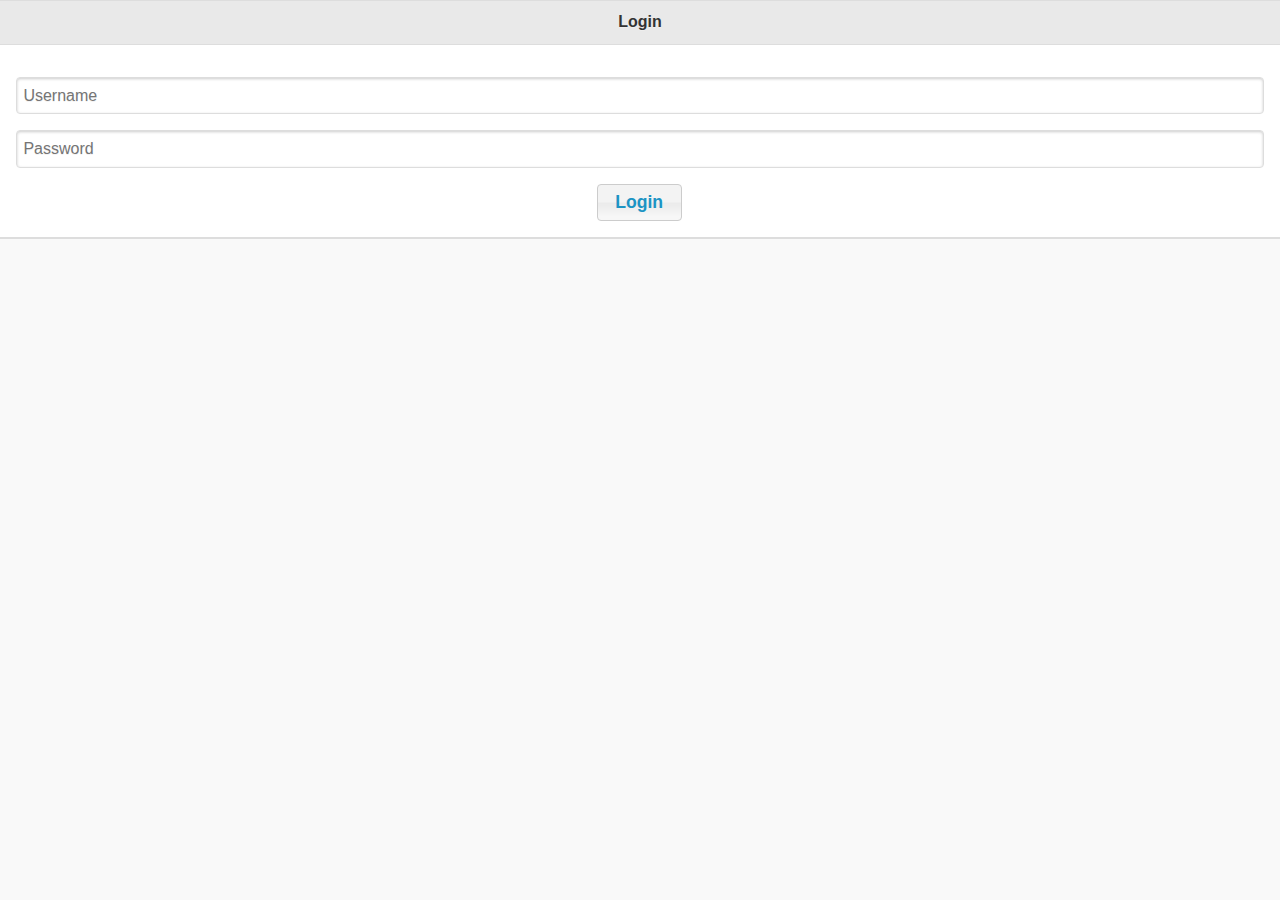
==== client/index.html @ 5e3f467b "More small fixes, especially on bookAppointmentsPage" ====
<!DOCTYPE html>

<html>
  <head>

    <meta name="viewport" content="width=device-width,initial-scale=1">
<!--      <script src="phonegap.js" type="text/javascript" charset="utf-8"></script> -->

    <link rel="stylesheet" href="jq/jquery.mobile-1.4.2.min.css">
    <link rel="stylesheet" href="css/styles.css">
    <link href="css/ui-lightness/jquery-ui-1.10.4.css" rel="stylesheet">

    <script type="text/javascript" src="jq/jquery-2.1.1.min.js"></script>
    <script type="text/javascript" src="main.js"></script>
    <script type="text/javascript" src="jq/jquery.mobile-1.4.2.min.js"></script>
    <script src="jq/jquery-ui-1.10.4.js"></script>

  </head>
  <body>


    <!-- - - - - - - - - - - - - - - - - - - - - - - - - - Start of login page - - - - - - - - - - - - -  - - - - - - - - - - - - -->
    <div data-role="page" id="loginPage">

      <div data-role="header"> <!-- Start Header -->
        <h1>Login</h1>
      </div> <!-- End Header -->

      <div data-role="main" class="ui-content"> <!-- Start Main -->

       <form id="loginForm">
          <div data-role="fieldcontain" class="ui-hide-label">
              <label for="username">Username:</label>
              <input type="text" name="username" id="username" value="" placeholder="Username" />
          </div>

          <div data-role="fieldcontain" class="ui-hide-label">
              <label for="password">Password:</label>
              <input type="password" name="password" id="password" value="" placeholder="Password" />
          </div>

          <!-- The <a href> is a work-around until the proper submit validation stuff is done -->
          <a><input type="submit" value="Login" id="submitButton" onclick="verifyLogin()"></a>
        </form>

      </div> <!-- End Main -->

      <div data-role="footer"> <!-- Start Footer -->
      </div> <!-- End Footer -->

    </div> 
    <!-- - - - - - - - - - - - - - - - - - - - - - - - - - End of login page - - - - - - - - - - - - - - - - - - - - - - - - - -->


    <!-- - - - - - - - - - - - - - - - - - - - - - - - - - Start of first page - - - - - - - - - - - - -  - - - - - - - - - - - - -->
    <div data-role="page" id="homePage">

      <div data-role="header"> <!-- Start Header -->
        <a href="#loginPage" onclick="clearCredentials()" class="ui-btn-left" data-icon="arrow-l" data-iconpos="Logout">Logout</a>
        <h1>Home</h1>
      </div> <!-- End Header -->

      <div data-role="main" class="ui-content"> <!-- Start Main -->

        <ul data-role="listview" data-inset="true">
          <li data-role="list-divider">What would you like to do?</li>
          <li><a href="#calendarPage">Book an Appointment</a></li>
          <li id='viewAppoints'><a href="#viewAppointmentsPage">View Appointments</a></li>
          <li id='viewHistory'><a href="#checkAccountHistoryPage">Check Account History</a></li>
        </ul>

      </div> <!-- End Main -->

      <div data-role="footer"> <!-- Start Footer -->
      </div> <!-- End Footer -->

    </div> 
    <!-- - - - - - - - - - - - - - - - - - - - - - - - - - End of first page - - - - - - - - - - - - - - - - - - - - - - - - - -->



    <!-- - - - - - - - - - - - - - - - - - - - - - - - - - Start of second page - - - - - - - - - - - - - - - - - - - - - - - - - -->
    <div data-role="page" id="calendarPage">

      <div data-role="header"> <!-- Start Header -->
        <a href="#homePage" class="ui-btn-left" data-icon="arrow-l" data-iconpos="notext" data-direction="reverse">Home</a>
        <a href="#bookAppointmentPage" class="ui-btn-right" data-icon="arrow-r" data-iconpos="notext" data-direction="forward">Next</a>
        <h1>Appointment Date</h1>
      </div> <!-- End Header -->

      <div data-role="main" class="ui-content"> <!-- Start Main -->
        <h2 align="center">Select a Day</h2>
        <div id="datepicker-center">
          <div id="datepicker">
          </div>
        </div>
      </div> <!-- End Main -->

      <div data-role="footer"> <!-- Start Footer -->
      </div> <!-- End Footer -->

    </div> 
    <!-- - - - - - - - - - - - - - - - - - - - - - - - - - End of second page - - - - - - - - - - - - - - - - - - - - - - - - - -->




    <!--  - - - - - - - - - - - - - - - - - - - - - - - - -Start of third page - - - - - - - - - - - - - - - - - - - - - - - - - -->
    <div data-role="page" id="viewAppointmentsPage">

      <div data-role="header"> <!-- Start Header -->
        <a href="#homePage" class="ui-btn-left" data-icon="arrow-l" data-iconpos="notext" data-direction="reverse">Home</a>
        <h1>View Appointments</h1>
      </div> <!-- End Header -->

      <div data-role="main" class="ui-content"> <!-- Start Main -->
        <ul id="appointmentList"> 
        </ul>
      </div> <!-- End Main -->

      <div data-role="footer"> <!-- Start Footer -->
      </div> <!-- End Footer -->

    </div> 
    <!-- - - - - - - - - - - - - - - - - - - - - - - - - - End of third page - - - - - - - - - - - - - - - - - - - - - - - - - -->




    <!-- - - - - - - - - - - - - - - - - - - - - - - - - - Start of fourth page - - - - - - - - - - - - - - - - - - - - - - - - - -->
    <div data-role="page" id="checkAccountHistoryPage">

      <div data-role="header"> <!-- Start Header -->
        <a href="#homePage" class="ui-btn-left" data-icon="arrow-l" data-iconpos="notext" data-direction="reverse">Home</a>
        <h1>Check Account History</h1>
      </div> <!-- End Header -->

      <div data-role="main" class="ui-content"> <!-- Start Main -->
        <ul id="historyList"> 
        </ul>
      </div> <!-- End Main -->

      <div data-role="footer"> <!-- Start Footer -->
      </div> <!-- End Footer -->

    </div> 
    <!-- - - - - - - - - - - - - - - - - - - - - - - - - - End of fourth page - - - - - - - - - - - - - - - - - - - - - - - - - -->



    <!-- - - - - - - - - - - - - - - - - - - - - - - - - - Start of fifth page - - - - - - - - - - - - - - - - - - - - - - - - - -->
    <div data-role="page" id="bookAppointmentPage">

      <div data-role="header"> <!-- Start Header -->
        <a href="#calendarPage" class="ui-btn-left" data-icon="arrow-l" data-iconpos="notext" data-rel="back">Back</a>
        <h1>Book Appointment</h1>
        <a id="bookAppointment" class="ui-btn-right" data-icon="arrow-r" onclick="sendAppointment()" data-iconpos="notext" data-direction="forward">Next</a>
      </div> <!-- End Header -->

      <div data-role="main" class="ui-content"> <!-- Start Main -->
        <div data-role="fieldcontain" class="centerField">
          <label for="select-physician" class="select">Physician:</label>
          <select name="select-physician" onChange="changePhys()" id="select-physician">
            <option value="def">Select a Physician</option>
            <option value="drjones">DrJones</option>
            <option value="drmeyer">DrMeyer</option>
            <option value="drthompson">DrThompson</option>
            <option value="drpeters">DrPeters</option>
          </select>
        </div>
        <div data-role="fieldcontain" class="centerField">
          <label for="select-time" class="select">Appointment Time:</label>
          <select name="select-time" onChange="changeTime()" id="select-time">
            <option value="1">Select a Time</option>
          </select>
        </div>
        <div data-role="fieldcontain" class="centerField">
          <label for="reason">Reason for Visit:</label>
          <input type="text" reason="reason" id="reason" value="" onkeyup="getDescription()" />
        </div>
      </div> <!-- End Main -->

      <div data-role="footer"> <!-- Start Footer -->
      </div> <!-- End Footer -->

    </div> 
    <!-- - - - - - - - - - - - - - - - - - - - - - - - - - End of fifth page - - - - - - - - - - - - - - - - - - - - - - - - - -->




    <!-- - - - - - - - - - - - - - - - - - - - - - - - - - Start of sixth page - - - - - - - - - - - - - - - - - - - - - - - - - -->
    <div data-role="page" id="confirmAppointmentPage">

      <div data-role="header"> <!-- Start Header -->
        <a href="#bookAppointmentPage" onclick="deleteAppointment()" class="ui-btn-left" data-icon="arrow-l" data-iconpos="notext" data-rel="back">Back</a>
        <h1>Confirm Appointment</h1>

        <a href="#viewAppointmentsPage" id="confirmAppoint" onclick="sendAppointmentFiesta()" class="ui-btn-right" data-text="Confirm" data-iconpos="notext">Confirm</a>

      </div> <!-- End Header -->

      <div data-role="main" class="ui-content"> <!-- Start Main -->
        <p class="inline-p">Physician: <p id="myPhys" class="inline-p"></p></p>
        <p class="inline-p">Date: <p id="myDate" class="inline-p"></p></p>
        <p class="inline-p">Appointment Time: <p id="myApptTime" class="inline-p"></p></p>
        <p class="inline-p">Reason for Visit: <p id="myRfV" class="inline-p"></p></p>
      </div> <!-- End Main -->

      <div data-role="footer"> <!-- Start Footer -->
      </div> <!-- End Footer -->

    </div> 
    <!-- - - - - - - - - - - - - - - - - - - - - - - - - - End of sixth page - - - - - - - - - - - - - - - - - - - - - - - - - -->


  </body>

</html>
---- client/css/styles.css ----
html,body{
	text-align:center;
	height: auto;
 }

 .centerField{
 	padding-right: 10px;
 	padding-left: 10px;
 }

 .inline-p{
 	display: inline;
 }

 .ui-content{
 	background-color: white;
 }

 #datepicker-center{
 	background-color: white;
 	display: inline-block;
 }

 .ui-btn-left{
 	color: blue;
 }
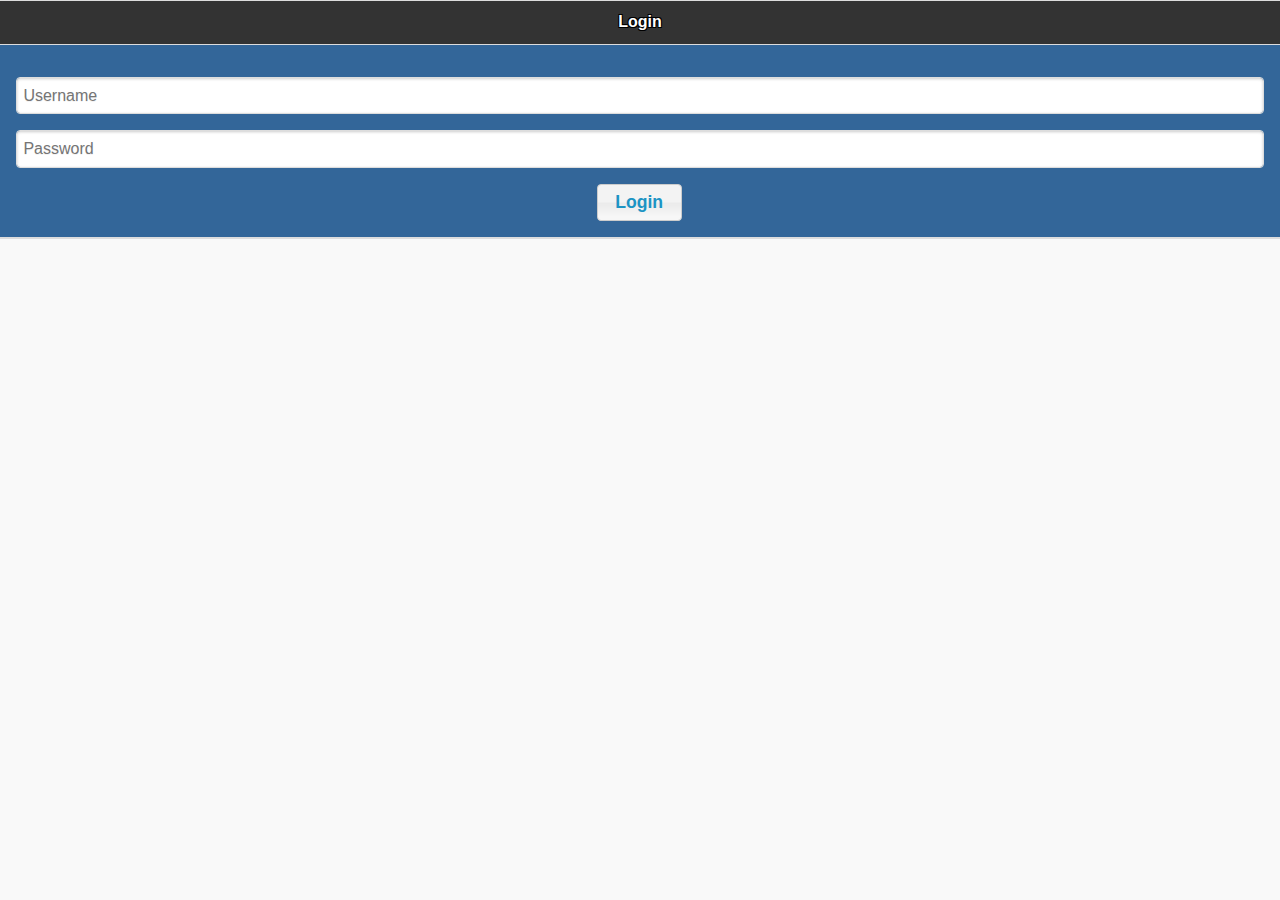
==== commit 81d21ad8: "Pretty pretty colours" ====
--- a/client/index.html
+++ b/client/index.html
@@ -22,8 +22,8 @@
     <!-- - - - - - - - - - - - - - - - - - - - - - - - - - Start of login page - - - - - - - - - - - - -  - - - - - - - - - - - - -->
     <div data-role="page" id="loginPage">
 
-      <div data-role="header"> <!-- Start Header -->
-        <h1>Login</h1>
+      <div data-role="header" id="headerLogin"> <!-- Start Header -->
+        <h1 class-"tests">Login</h1>
       </div> <!-- End Header -->
 
       <div data-role="main" class="ui-content"> <!-- Start Main -->
@@ -55,7 +55,7 @@
     <!-- - - - - - - - - - - - - - - - - - - - - - - - - - Start of first page - - - - - - - - - - - - -  - - - - - - - - - - - - -->
     <div data-role="page" id="homePage">
 
-      <div data-role="header"> <!-- Start Header -->
+      <div data-role="header" id="headerHome"> <!-- Start Header -->
         <a href="#loginPage" onclick="clearCredentials()" class="ui-btn-left" data-icon="arrow-l" data-iconpos="Logout">Logout</a>
         <h1>Home</h1>
       </div> <!-- End Header -->
@@ -63,7 +63,6 @@
       <div data-role="main" class="ui-content"> <!-- Start Main -->
 
         <ul data-role="listview" data-inset="true">
-          <li data-role="list-divider">What would you like to do?</li>
           <li><a href="#calendarPage">Book an Appointment</a></li>
           <li id='viewAppoints'><a href="#viewAppointmentsPage">View Appointments</a></li>
           <li id='viewHistory'><a href="#checkAccountHistoryPage">Check Account History</a></li>
@@ -82,14 +81,14 @@
     <!-- - - - - - - - - - - - - - - - - - - - - - - - - - Start of second page - - - - - - - - - - - - - - - - - - - - - - - - - -->
     <div data-role="page" id="calendarPage">
 
-      <div data-role="header"> <!-- Start Header -->
+      <div data-role="header" id="headerCal"> <!-- Start Header -->
         <a href="#homePage" class="ui-btn-left" data-icon="arrow-l" data-iconpos="notext" data-direction="reverse">Home</a>
         <a href="#bookAppointmentPage" class="ui-btn-right" data-icon="arrow-r" data-iconpos="notext" data-direction="forward">Next</a>
         <h1>Appointment Date</h1>
       </div> <!-- End Header -->
 
       <div data-role="main" class="ui-content"> <!-- Start Main -->
-        <h2 align="center">Select a Day</h2>
+        <h2 class="selectADay" align="center">Select a Day</h2>
         <div id="datepicker-center">
           <div id="datepicker">
           </div>
@@ -108,7 +107,7 @@
     <!--  - - - - - - - - - - - - - - - - - - - - - - - - -Start of third page - - - - - - - - - - - - - - - - - - - - - - - - - -->
     <div data-role="page" id="viewAppointmentsPage">
 
-      <div data-role="header"> <!-- Start Header -->
+      <div data-role="header" id="headerView"> <!-- Start Header -->
         <a href="#homePage" class="ui-btn-left" data-icon="arrow-l" data-iconpos="notext" data-direction="reverse">Home</a>
         <h1>View Appointments</h1>
       </div> <!-- End Header -->
@@ -130,7 +129,7 @@
     <!-- - - - - - - - - - - - - - - - - - - - - - - - - - Start of fourth page - - - - - - - - - - - - - - - - - - - - - - - - - -->
     <div data-role="page" id="checkAccountHistoryPage">
 
-      <div data-role="header"> <!-- Start Header -->
+      <div data-role="header" id="headerHistory"> <!-- Start Header -->
         <a href="#homePage" class="ui-btn-left" data-icon="arrow-l" data-iconpos="notext" data-direction="reverse">Home</a>
         <h1>Check Account History</h1>
       </div> <!-- End Header -->
@@ -151,8 +150,8 @@
     <!-- - - - - - - - - - - - - - - - - - - - - - - - - - Start of fifth page - - - - - - - - - - - - - - - - - - - - - - - - - -->
     <div data-role="page" id="bookAppointmentPage">
 
-      <div data-role="header"> <!-- Start Header -->
-        <a href="#calendarPage" class="ui-btn-left" data-icon="arrow-l" data-iconpos="notext" data-rel="back">Back</a>
+      <div data-role="header" id="headerBook"> <!-- Start Header -->
+        <a href="#calendarPage" class="ui-btn-left" onclick="resetBookAppointmentPage()" data-icon="arrow-l" data-iconpos="notext" data-rel="back">Back</a>
         <h1>Book Appointment</h1>
         <a id="bookAppointment" class="ui-btn-right" data-icon="arrow-r" onclick="sendAppointment()" data-iconpos="notext" data-direction="forward">Next</a>
       </div> <!-- End Header -->
@@ -175,7 +174,7 @@
           </select>
         </div>
         <div data-role="fieldcontain" class="centerField">
-          <label for="reason">Reason for Visit:</label>
+          <label for="reason" class="select">Reason for Visit:</label>
           <input type="text" reason="reason" id="reason" value="" onkeyup="getDescription()" />
         </div>
       </div> <!-- End Main -->
@@ -192,7 +191,7 @@
     <!-- - - - - - - - - - - - - - - - - - - - - - - - - - Start of sixth page - - - - - - - - - - - - - - - - - - - - - - - - - -->
     <div data-role="page" id="confirmAppointmentPage">
 
-      <div data-role="header"> <!-- Start Header -->
+      <div data-role="header" id="headerConfirm"> <!-- Start Header -->
         <a href="#bookAppointmentPage" onclick="deleteAppointment()" class="ui-btn-left" data-icon="arrow-l" data-iconpos="notext" data-rel="back">Back</a>
         <h1>Confirm Appointment</h1>
 
--- a/client/css/styles.css
+++ b/client/css/styles.css
@@ -1,4 +1,4 @@
-html,body{
+body{
 	text-align:center;
 	height: auto;
  }
@@ -10,10 +10,12 @@
 
  .inline-p{
  	display: inline;
+ 	color: white;
+ 	text-shadow: none;
  }
 
  .ui-content{
- 	background-color: white;
+ 	background-color: #336699;
  }
 
  #datepicker-center{
@@ -21,6 +23,31 @@
  	display: inline-block;
  }
 
- .ui-btn-left{
- 	color: blue;
- }+#headerLogin, #headerHome, #headerCal, #headerView, #headerHistory, #headerBook, #headerConfirm{
+	background-color:#333;
+	color:white;
+	text-shadow:
+	-1px -1px 0 #000,
+    1px -1px 0 #000,
+    -1px 1px 0 #000,
+    1px 1px 0 #000;  
+}
+
+.ui-btn-left, .ui-btn-right { 
+	color: white !important; 
+	background: white !important; 
+	background-color: #336699 !important;  
+	text-shadow: none !important; 
+	border: none !important;
+}
+
+
+
+.select, .viewAppts, .selectADay, .viewFiestas{
+	color: white;
+	text-shadow: none;
+}
+
+
+
+
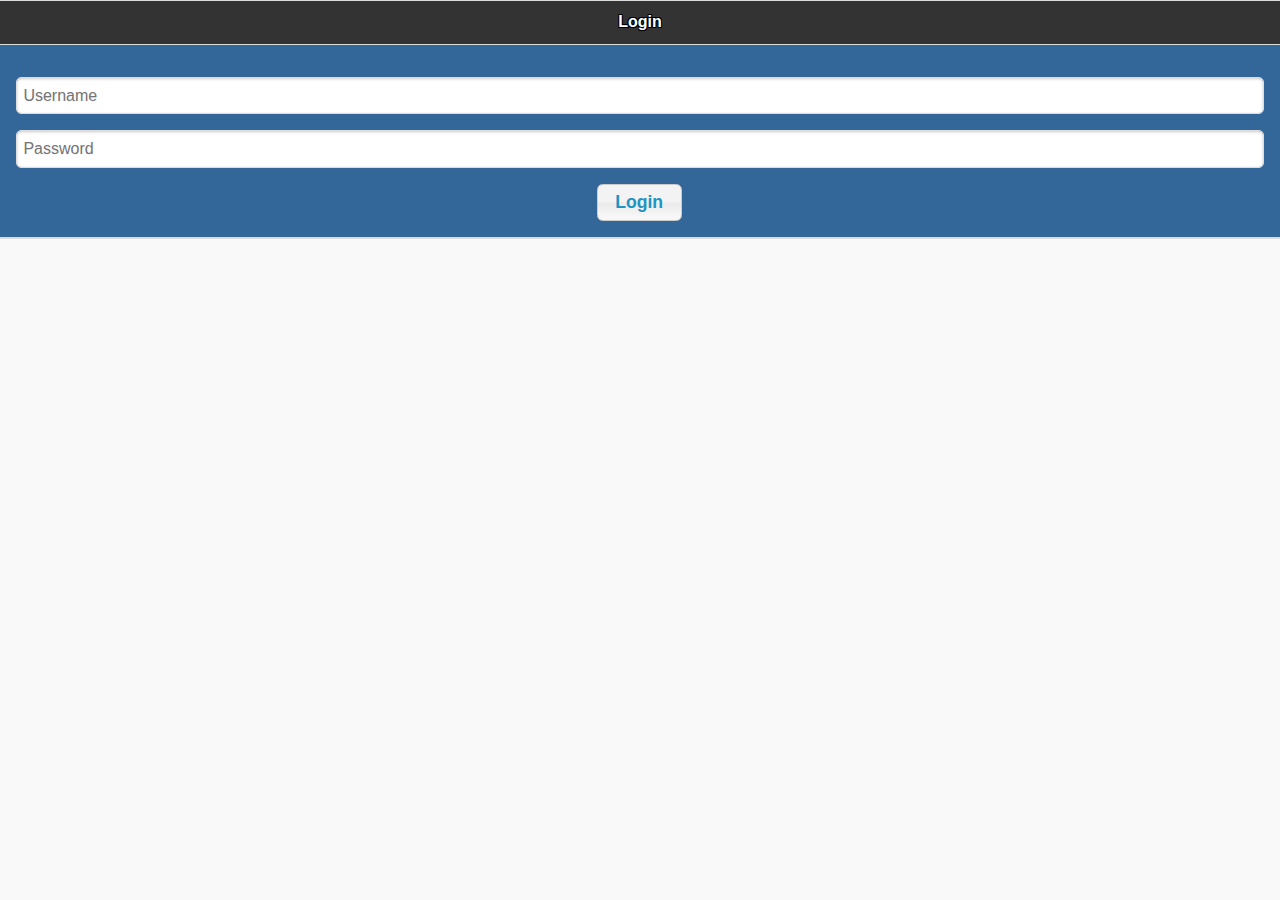
==== commit 99f21063: "merged conflicts" ====
--- a/client/index.html
+++ b/client/index.html
@@ -6,14 +6,14 @@
     <meta name="viewport" content="width=device-width,initial-scale=1">
 <!--      <script src="phonegap.js" type="text/javascript" charset="utf-8"></script> -->
 
-    <link rel="stylesheet" href="jq/jquery.mobile-1.4.2.min.css">
-    <link rel="stylesheet" href="css/styles.css">
     <link href="css/ui-lightness/jquery-ui-1.10.4.css" rel="stylesheet">
 
     <script type="text/javascript" src="jq/jquery-2.1.1.min.js"></script>
     <script type="text/javascript" src="main.js"></script>
     <script type="text/javascript" src="jq/jquery.mobile-1.4.2.min.js"></script>
     <script src="jq/jquery-ui-1.10.4.js"></script>
+    <link rel="stylesheet" href="jq/jquery.mobile-1.4.2.min.css">
+    <link rel="stylesheet" href="css/styles.css">
 
   </head>
   <body>
@@ -113,7 +113,7 @@
       </div> <!-- End Header -->
 
       <div data-role="main" class="ui-content"> <!-- Start Main -->
-        <ul id="appointmentList"> 
+        <ul id="appointmentList" data-role="listview" data-inset="true"> 
         </ul>
       </div> <!-- End Main -->
 
@@ -135,7 +135,7 @@
       </div> <!-- End Header -->
 
       <div data-role="main" class="ui-content"> <!-- Start Main -->
-        <ul id="historyList"> 
+        <ul id="historyList" data-role="listview" class="ui-listview"> 
         </ul>
       </div> <!-- End Main -->
 
--- a/client/css/styles.css
+++ b/client/css/styles.css
@@ -48,6 +48,3 @@
 	text-shadow: none;
 }
 
-
-
-
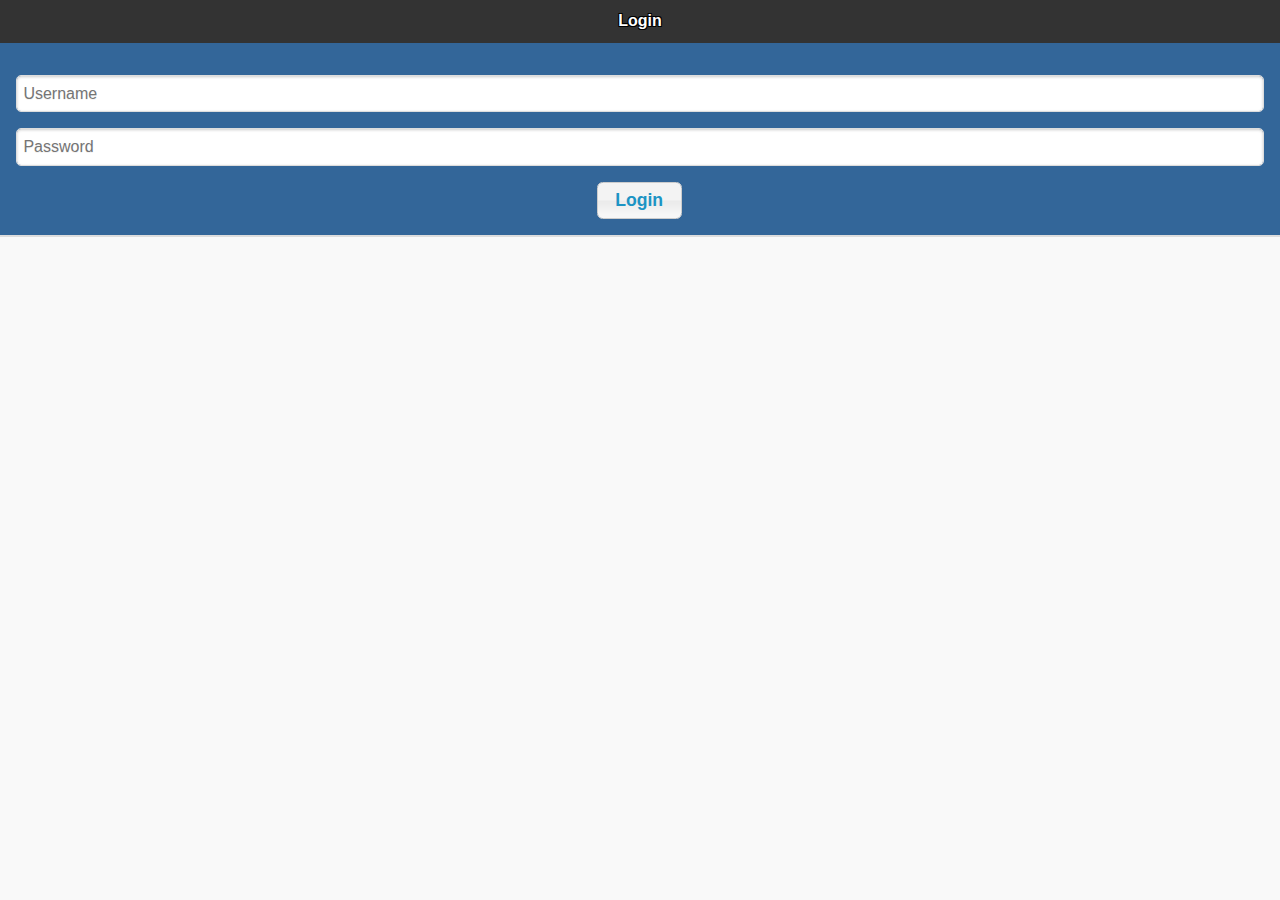
==== commit c3b5bef8: "Search?" ====
--- a/client/index.html
+++ b/client/index.html
@@ -113,7 +113,7 @@
       </div> <!-- End Header -->
 
       <div data-role="main" class="ui-content"> <!-- Start Main -->
-        <ul id="appointmentList" data-role="listview" data-inset="true"> 
+        <ul id="appointmentList" data-filter="true" data-role="listview" data-inset="true"> 
         </ul>
       </div> <!-- End Main -->
 
@@ -135,7 +135,7 @@
       </div> <!-- End Header -->
 
       <div data-role="main" class="ui-content"> <!-- Start Main -->
-        <ul id="historyList" data-role="listview" class="ui-listview"> 
+        <ul id="historyList" data-filter="true" data-role="listview" data-inset="true"> 
         </ul>
       </div> <!-- End Main -->
 
--- a/client/css/styles.css
+++ b/client/css/styles.css
@@ -1,6 +1,13 @@
 body{
 	text-align:center;
 	height: auto;
+	background-color: #336699;
+ }
+
+ li{
+ 	/*overflow:hidden;*/
+ 	white-space: wrap;
+ 	text-overflow:wrap;
  }
 
  .centerField{
@@ -16,6 +23,11 @@
 
  .ui-content{
  	background-color: #336699;
+ 	border: none !important;
+ }
+
+ .ui-header{
+ 	border: none !important;
  }
 
  #datepicker-center{
@@ -48,3 +60,7 @@
 	text-shadow: none;
 }
 
+.cancelButton{
+	float: right;
+	position: relative;
+}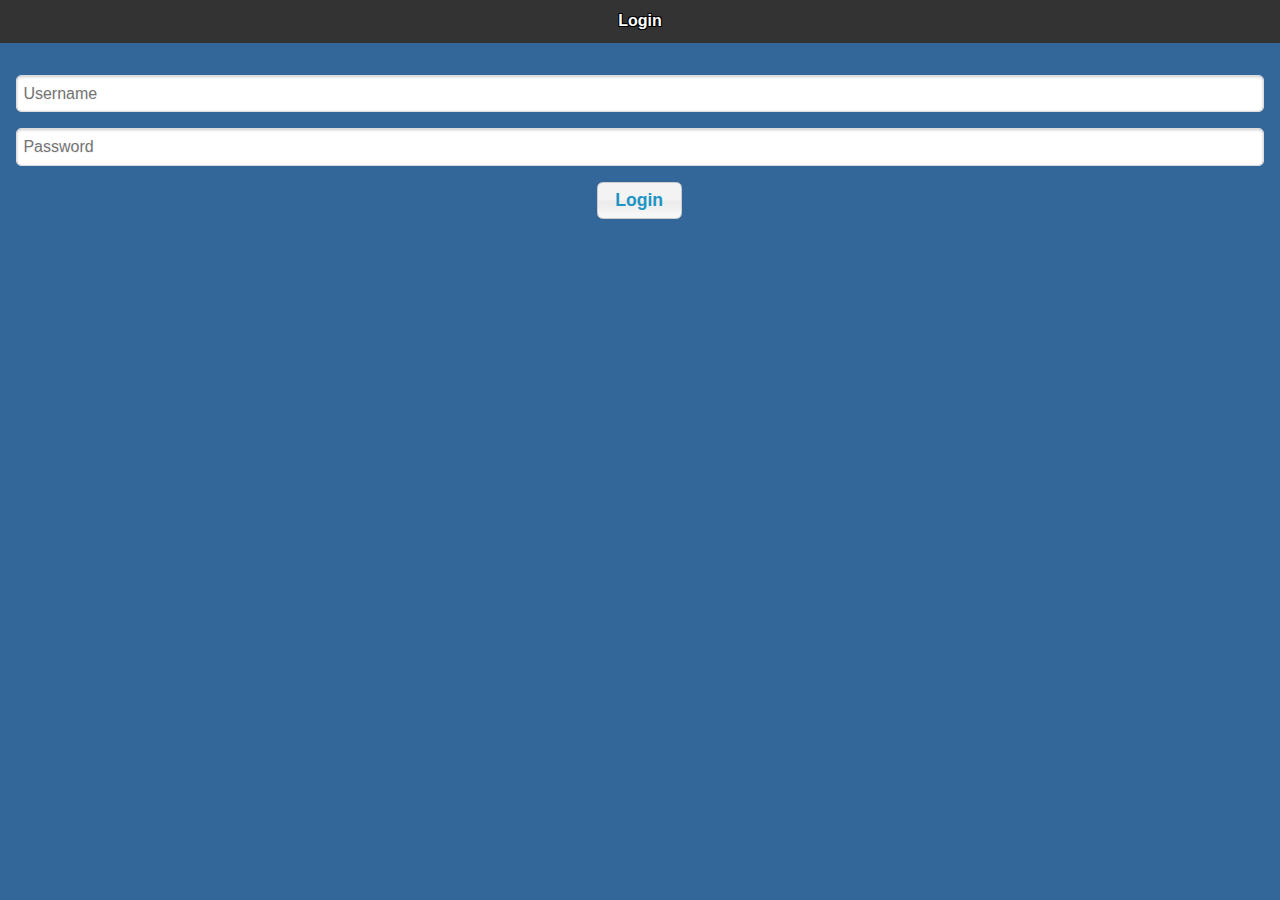
==== commit 4eb886c3: "Added a star to indicate required fields" ====
--- a/client/index.html
+++ b/client/index.html
@@ -158,7 +158,7 @@
 
       <div data-role="main" class="ui-content"> <!-- Start Main -->
         <div data-role="fieldcontain" class="centerField">
-          <label for="select-physician" class="select">Physician:</label>
+          <label for="select-physician" class="select">Physician:*</label>
           <select name="select-physician" onChange="changePhys()" id="select-physician">
             <option value="def">Select a Physician</option>
             <option value="drjones">DrJones</option>
@@ -168,7 +168,7 @@
           </select>
         </div>
         <div data-role="fieldcontain" class="centerField">
-          <label for="select-time" class="select">Appointment Time:</label>
+          <label for="select-time" class="select">Appointment Time:*</label>
           <select name="select-time" onChange="changeTime()" id="select-time">
             <option value="1">Select a Time</option>
           </select>
--- a/client/css/styles.css
+++ b/client/css/styles.css
@@ -5,9 +5,9 @@
  }
 
  li{
- 	/*overflow:hidden;*/
- 	white-space: wrap;
- 	text-overflow:wrap;
+ 	word-wrap: normal !important;
+ 	white-space: normal !important;
+ 	text-overflow: ellipsis !important;
  }
 
  .centerField{
@@ -63,4 +63,12 @@
 .cancelButton{
 	float: right;
 	position: relative;
+}
+
+.ui-footer{
+	display: none;
+}
+
+.ui-page{
+	background-color: #336699;
 }